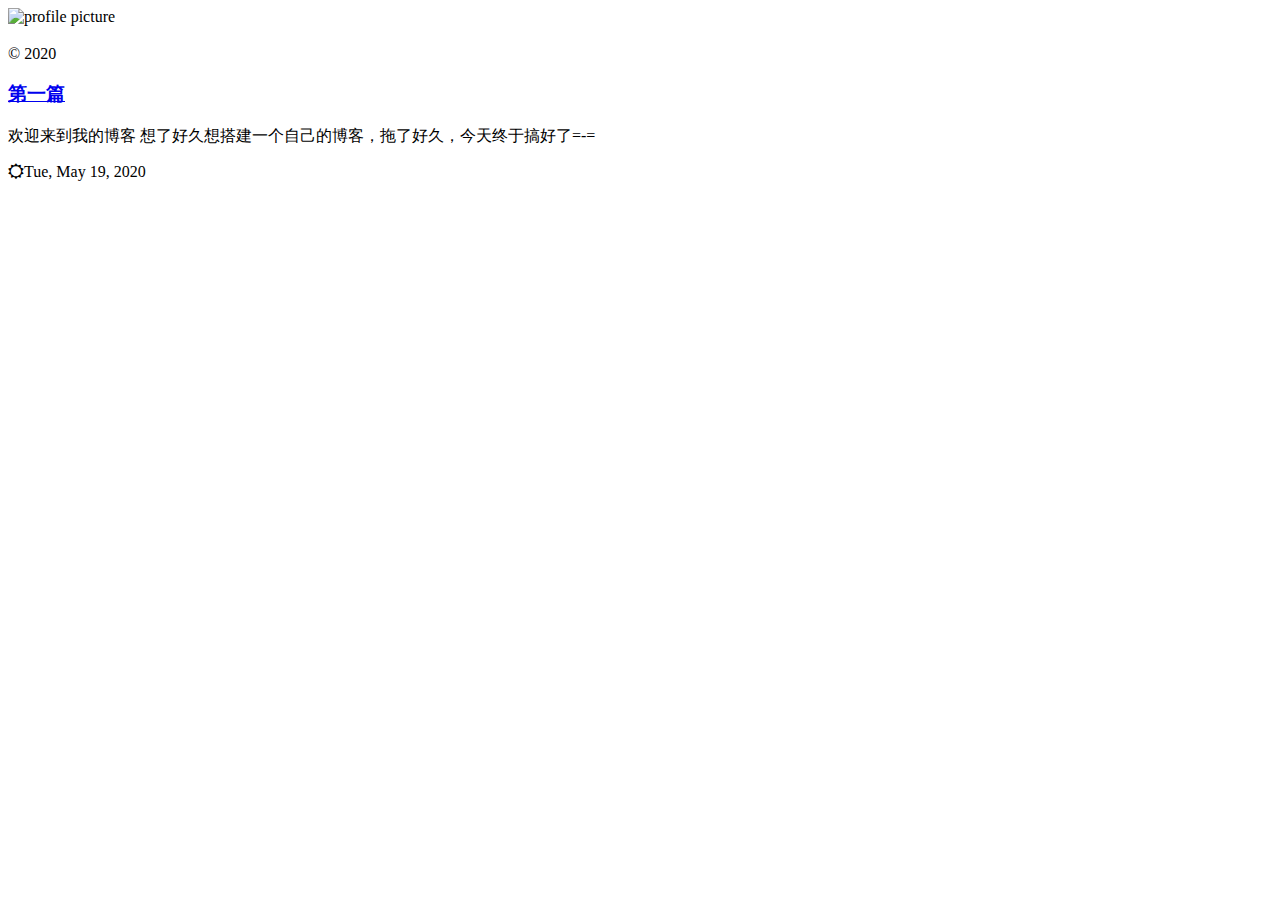
==== index.html @ f12a8b4a "我的hogo博客第一次提交" ====
<!DOCTYPE html>
<html lang="en"><head>
    <title>  | My New Hugo Site </title>
    <meta charset="utf-8"><meta name="generator" content="Hugo 0.55.5" /><meta name="viewport" content="width=device-width,initial-scale=1,viewport-fit=cover">
    <meta name="description" content="">
    
    <link rel="stylesheet" href="https://zhenggengqiong.github.io/css/style.min.720405633a4cbace7f5de772e546fc46044859184aace3d0f6c70bb33af4e42d.css" integrity="sha256-cgQFYzpMus5/Xedy5Ub8RgRIWRhKrOPQ9scLszr05C0=" type="text/css">
    
    <link href="https://stackpath.bootstrapcdn.com/font-awesome/4.7.0/css/font-awesome.min.css" rel="stylesheet" integrity="sha384-wvfXpqpZZVQGK6TAh5PVlGOfQNHSoD2xbE+QkPxCAFlNEevoEH3Sl0sibVcOQVnN" crossorigin="anonymous">
    <base href="https://zhenggengqiong.github.io/">
    
    <link rel="shortcut icon" href="https://zhenggengqiong.github.io/favicon.ico" type="image/x-icon">
    <link rel="apple-touch-icon" sizes="180x180" href="https://zhenggengqiong.github.io/apple-touch-icon.png">
    <link rel="icon" type="image/png" sizes="32x32" href="https://zhenggengqiong.github.io/favicon-32x32.png">
    <link rel="icon" type="image/png" sizes="16x16" href="https://zhenggengqiong.github.io/favicon-16x16.png">

    <link rel="canonical" href="https://zhenggengqiong.github.io/">
</head><body><div class="sidebar animated fadeInDown">
    <div class="logo-title">
      <div class="title">
        <img src="https://zhenggengqiong.github.io/" alt="profile picture">
        <h3 title=""><a href="/"></a></h3>
        <div class="description">
          <p></p>
        </div>
      </div>
    </div>
    <ul class="social-links">
        
    </ul>
    <div class="footer">
        <div class="by_farbox">&copy;  2020 </div>
      </div>
    </div>
</div><div class="main">
            <div class="page-top animated fadeInDown">
    <div class="nav">
        
        
    </div>
</div>
            <div class="autopagerize_page_element">
                <div class="content">
  
  
  <div class="post animated fadeInDown">
    <div class="post-title">
      <h3><a href="/post/blog/">第一篇</a>
      </h3>
    </div>
    <div class="post-content"><div class="p_part"><p> 欢迎来到我的博客 想了好久想搭建一个自己的博客，拖了好久，今天终于搞好了=-= </p></div>
  
  <div class="p_part"><p></p></div></div>
    <div class="post-footer">
      <div class="meta">
        <div class="info"><i class="fa fa-sun-o"></i><span class="date">Tue, May 19, 2020</span>
                 
        </div>
      </div>
    </div>
  </div>
  
<div class="pagination">
  

</div>

                </div>
            </div>
        </div>
</body>



<script type="text/javascript" src="https://zhenggengqiong.github.io/js/jquery.min.86b1e8f819ee2d9099a783e50b49dff24282545fc40773861f9126b921532e4c.js" integrity="sha256-hrHo&#43;BnuLZCZp4PlC0nf8kKCVF/EB3OGH5EmuSFTLkw="></script>




<script type="text/javascript" src="https://zhenggengqiong.github.io/js/bundle.min.29019d55dba1c296a56403ba7d130703f0abd53dac253acbeca09ecff9a099ec.js" integrity="sha256-KQGdVduhwpalZAO6fRMHA/Cr1T2sJTrL7KCez/mgmew="></script>

<script type="text/javascript" src="https://zhenggengqiong.github.io/js/medium-zoom.min.7487768bffcc6aee437cf6a4ac7da5d2ffc61dc63b36316a14122ceb26b34c70.js" integrity="sha256-dId2i//Mau5DfPakrH2l0v/GHcY7NjFqFBIs6yazTHA="></script>

<link rel="stylesheet" href="https://zhenggengqiong.github.io/css/medium-zoom.min.a1468f7a1cce6fe96c4b5483cb4645b85728a32b3abbd598c375a92df16230ef.css" integrity="sha256-oUaPehzOb&#43;lsS1SDy0ZFuFcooys6u9WYw3WpLfFiMO8=" type="text/css"></html></body>

</html>
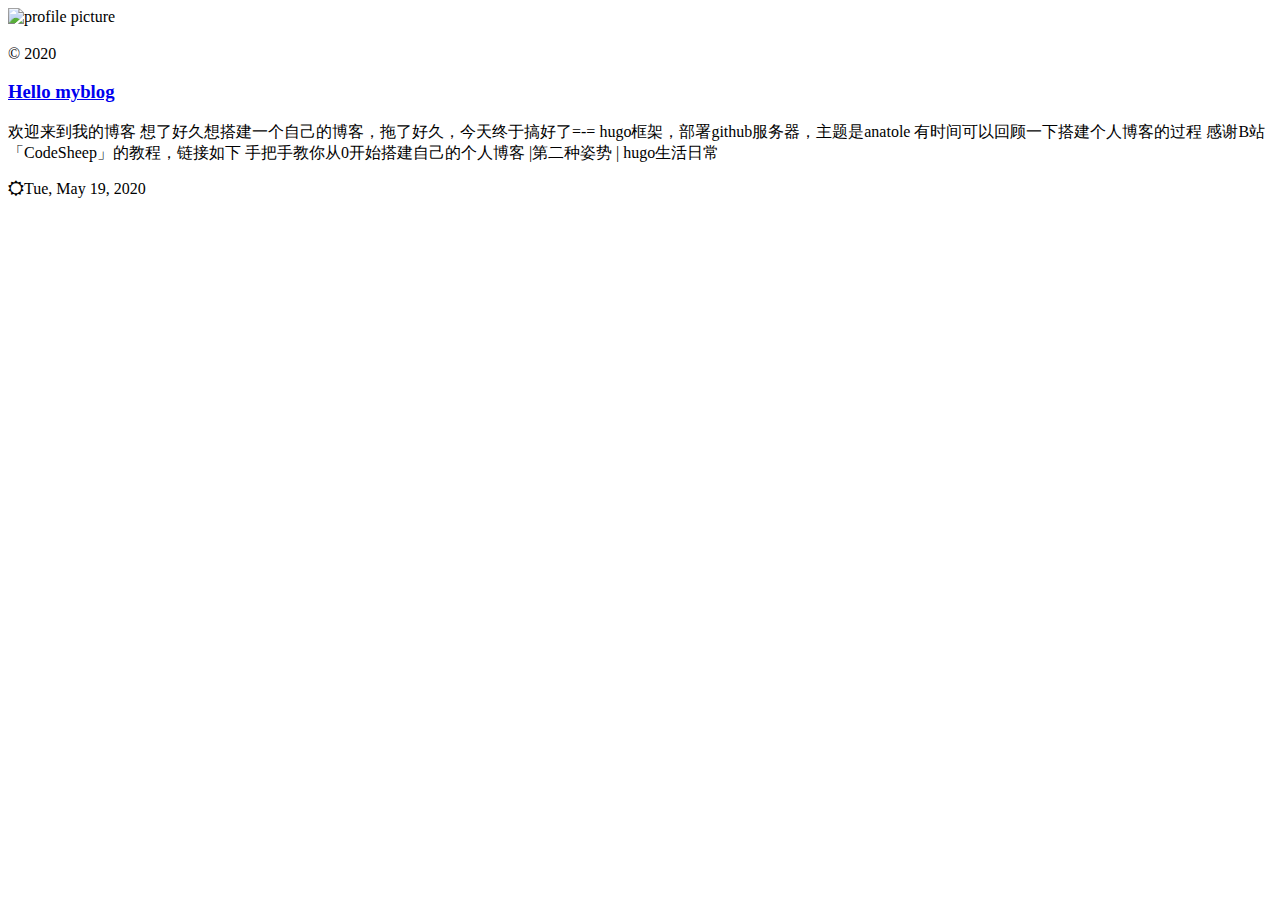
==== commit 6530ccd0: "第一次更新" ====
--- a/index.html
+++ b/index.html
@@ -45,10 +45,10 @@
   
   <div class="post animated fadeInDown">
     <div class="post-title">
-      <h3><a href="/post/blog/">第一篇</a>
+      <h3><a href="/post/blog/">Hello myblog</a>
       </h3>
     </div>
-    <div class="post-content"><div class="p_part"><p> 欢迎来到我的博客 想了好久想搭建一个自己的博客，拖了好久，今天终于搞好了=-= </p></div>
+    <div class="post-content"><div class="p_part"><p> 欢迎来到我的博客 想了好久想搭建一个自己的博客，拖了好久，今天终于搞好了=-= hugo框架，部署github服务器，主题是anatole 有时间可以回顾一下搭建个人博客的过程 感谢B站「CodeSheep」的教程，链接如下 手把手教你从0开始搭建自己的个人博客 |第二种姿势 | hugo生活日常 </p></div>
   
   <div class="p_part"><p></p></div></div>
     <div class="post-footer">
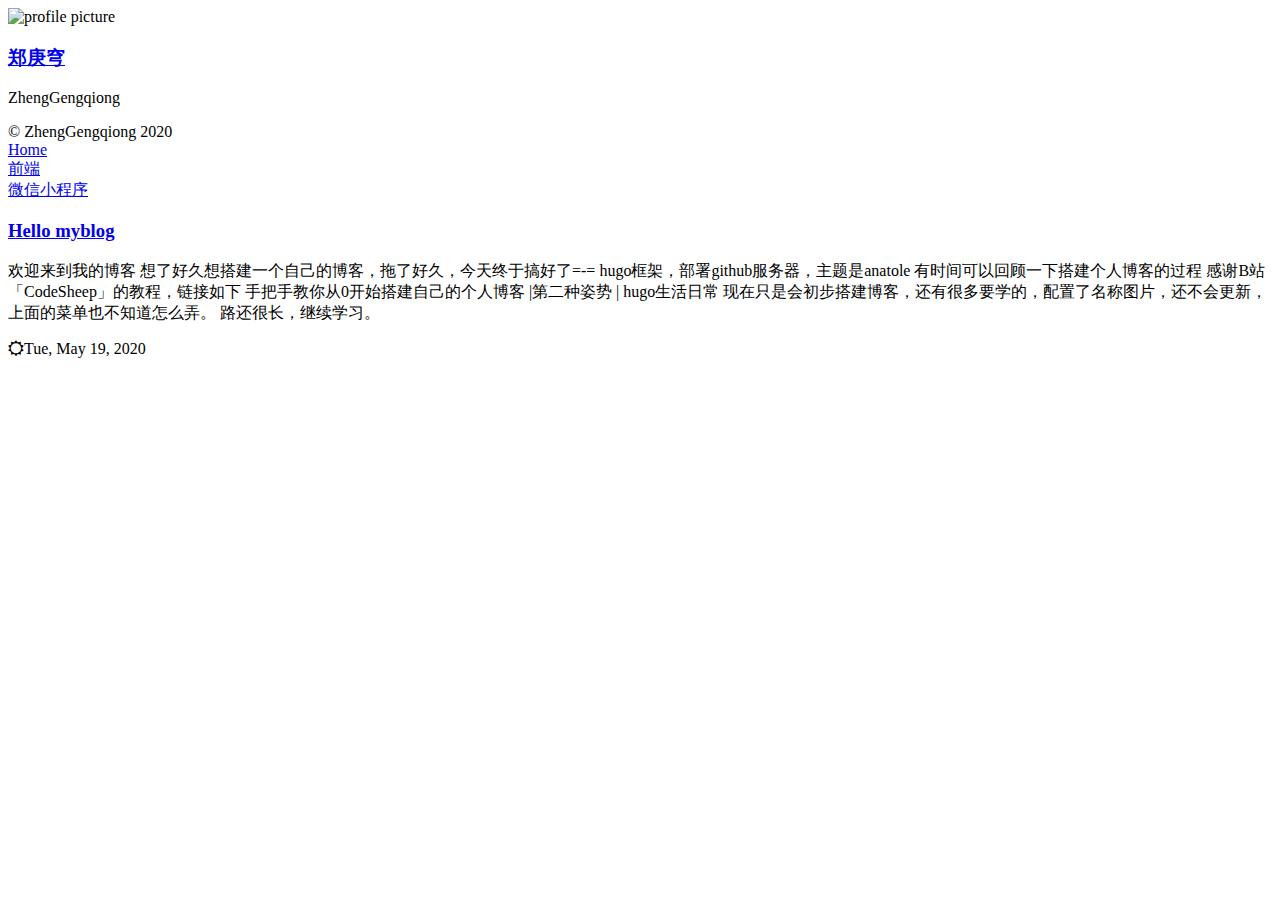
==== commit 99ce9ec4: "第四次" ====
--- a/index.html
+++ b/index.html
@@ -1,8 +1,8 @@
 <!DOCTYPE html>
 <html lang="en"><head>
-    <title>  | My New Hugo Site </title>
+    <title> ZhengGengqiong </title>
     <meta charset="utf-8"><meta name="generator" content="Hugo 0.55.5" /><meta name="viewport" content="width=device-width,initial-scale=1,viewport-fit=cover">
-    <meta name="description" content="">
+    <meta name="description" content="ZhengGengqiong">
     
     <link rel="stylesheet" href="https://zhenggengqiong.github.io/css/style.min.720405633a4cbace7f5de772e546fc46044859184aace3d0f6c70bb33af4e42d.css" integrity="sha256-cgQFYzpMus5/Xedy5Ub8RgRIWRhKrOPQ9scLszr05C0=" type="text/css">
     
@@ -18,10 +18,10 @@
 </head><body><div class="sidebar animated fadeInDown">
     <div class="logo-title">
       <div class="title">
-        <img src="https://zhenggengqiong.github.io/" alt="profile picture">
-        <h3 title=""><a href="/"></a></h3>
+        <img src="https://s1.ax1x.com/2020/05/19/YIXbt0.jpg" alt="profile picture">
+        <h3 title=""><a href="/">郑庚穹</a></h3>
         <div class="description">
-          <p></p>
+          <p>ZhengGengqiong</p>
         </div>
       </div>
     </div>
@@ -29,13 +29,22 @@
         
     </ul>
     <div class="footer">
-        <div class="by_farbox">&copy;  2020 </div>
+        <div class="by_farbox">&copy; ZhengGengqiong 2020 </div>
       </div>
     </div>
 </div><div class="main">
             <div class="page-top animated fadeInDown">
     <div class="nav">
         
+        
+        <li><a class="current" href="/" title="">Home</a></li>
+
+        
+        <li><a  href="/front/" title="">前端</a></li>
+
+        
+        <li><a  href="/program/" title="">微信小程序</a></li>
+
         
     </div>
 </div>
@@ -48,7 +57,7 @@
       <h3><a href="/post/blog/">Hello myblog</a>
       </h3>
     </div>
-    <div class="post-content"><div class="p_part"><p> 欢迎来到我的博客 想了好久想搭建一个自己的博客，拖了好久，今天终于搞好了=-= hugo框架，部署github服务器，主题是anatole 有时间可以回顾一下搭建个人博客的过程 感谢B站「CodeSheep」的教程，链接如下 手把手教你从0开始搭建自己的个人博客 |第二种姿势 | hugo生活日常 </p></div>
+    <div class="post-content"><div class="p_part"><p> 欢迎来到我的博客 想了好久想搭建一个自己的博客，拖了好久，今天终于搞好了=-= hugo框架，部署github服务器，主题是anatole 有时间可以回顾一下搭建个人博客的过程 感谢B站「CodeSheep」的教程，链接如下 手把手教你从0开始搭建自己的个人博客 |第二种姿势 | hugo生活日常 现在只是会初步搭建博客，还有很多要学的，配置了名称图片，还不会更新，上面的菜单也不知道怎么弄。 路还很长，继续学习。 </p></div>
   
   <div class="p_part"><p></p></div></div>
     <div class="post-footer">
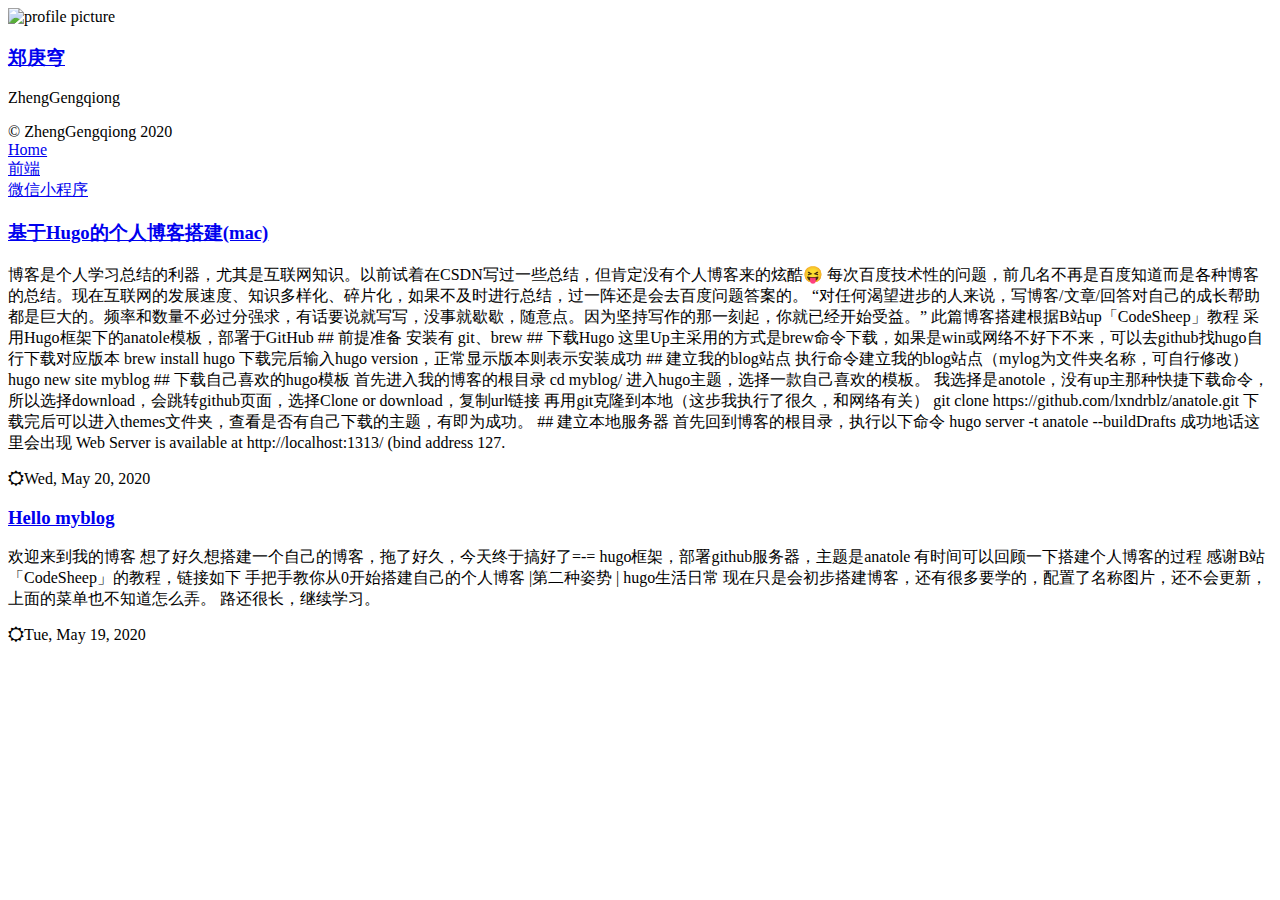
==== commit adbccc9b: "blog02" ====
--- a/index.html
+++ b/index.html
@@ -54,6 +54,24 @@
   
   <div class="post animated fadeInDown">
     <div class="post-title">
+      <h3><a href="/post/blog02/">基于Hugo的个人博客搭建(mac)</a>
+      </h3>
+    </div>
+    <div class="post-content"><div class="p_part"><p>博客是个人学习总结的利器，尤其是互联网知识。以前试着在CSDN写过一些总结，但肯定没有个人博客来的炫酷😝 每次百度技术性的问题，前几名不再是百度知道而是各种博客的总结。现在互联网的发展速度、知识多样化、碎片化，如果不及时进行总结，过一阵还是会去百度问题答案的。  “对任何渴望进步的人来说，写博客/文章/回答对自己的成长帮助都是巨大的。频率和数量不必过分强求，有话要说就写写，没事就歇歇，随意点。因为坚持写作的那一刻起，你就已经开始受益。”
+ 此篇博客搭建根据B站up「CodeSheep」教程 采用Hugo框架下的anatole模板，部署于GitHub  ## 前提准备  安装有 git、brew  ## 下载Hugo  这里Up主采用的方式是brew命令下载，如果是win或网络不好下不来，可以去github找hugo自行下载对应版本 brew install hugo  下载完后输入hugo version，正常显示版本则表示安装成功  ## 建立我的blog站点  执行命令建立我的blog站点（mylog为文件夹名称，可自行修改） hugo new site myblog   ## 下载自己喜欢的hugo模板  首先进入我的博客的根目录 cd myblog/  进入hugo主题，选择一款自己喜欢的模板。 我选择是anotole，没有up主那种快捷下载命令，所以选择download，会跳转github页面，选择Clone or download，复制url链接 再用git克隆到本地（这步我执行了很久，和网络有关） git clone https://github.com/lxndrblz/anatole.git  下载完后可以进入themes文件夹，查看是否有自己下载的主题，有即为成功。  ## 建立本地服务器  首先回到博客的根目录，执行以下命令 hugo server -t anatole --buildDrafts  成功地话这里会出现  Web Server is available at http://localhost:1313/ (bind address 127.</p></div>
+  
+  <div class="p_part"><p></p></div></div>
+    <div class="post-footer">
+      <div class="meta">
+        <div class="info"><i class="fa fa-sun-o"></i><span class="date">Wed, May 20, 2020</span>
+                 
+        </div>
+      </div>
+    </div>
+  </div>
+  
+  <div class="post animated fadeInDown">
+    <div class="post-title">
       <h3><a href="/post/blog/">Hello myblog</a>
       </h3>
     </div>
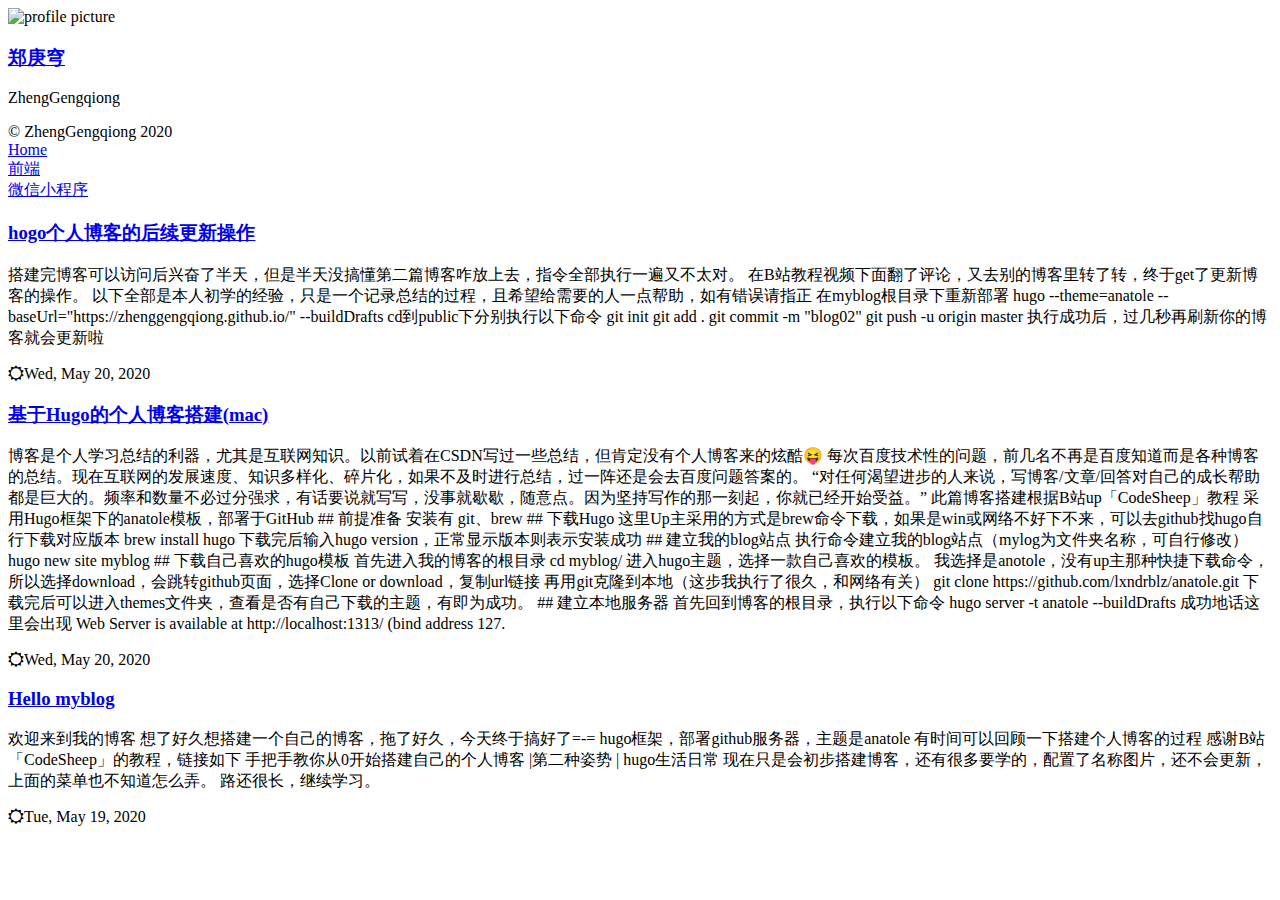
==== commit ae19372a: "blog03" ====
--- a/index.html
+++ b/index.html
@@ -51,6 +51,23 @@
             <div class="autopagerize_page_element">
                 <div class="content">
   
+  
+  <div class="post animated fadeInDown">
+    <div class="post-title">
+      <h3><a href="/post/blog03/">hogo个人博客的后续更新操作</a>
+      </h3>
+    </div>
+    <div class="post-content"><div class="p_part"><p> 搭建完博客可以访问后兴奋了半天，但是半天没搞懂第二篇博客咋放上去，指令全部执行一遍又不太对。 在B站教程视频下面翻了评论，又去别的博客里转了转，终于get了更新博客的操作。 以下全部是本人初学的经验，只是一个记录总结的过程，且希望给需要的人一点帮助，如有错误请指正  在myblog根目录下重新部署 hugo --theme=anatole --baseUrl=&quot;https://zhenggengqiong.github.io/&quot; --buildDrafts  cd到public下分别执行以下命令 git init  git add .  git commit -m &quot;blog02&quot;  git push -u origin master   执行成功后，过几秒再刷新你的博客就会更新啦 </p></div>
+  
+  <div class="p_part"><p></p></div></div>
+    <div class="post-footer">
+      <div class="meta">
+        <div class="info"><i class="fa fa-sun-o"></i><span class="date">Wed, May 20, 2020</span>
+                 
+        </div>
+      </div>
+    </div>
+  </div>
   
   <div class="post animated fadeInDown">
     <div class="post-title">
